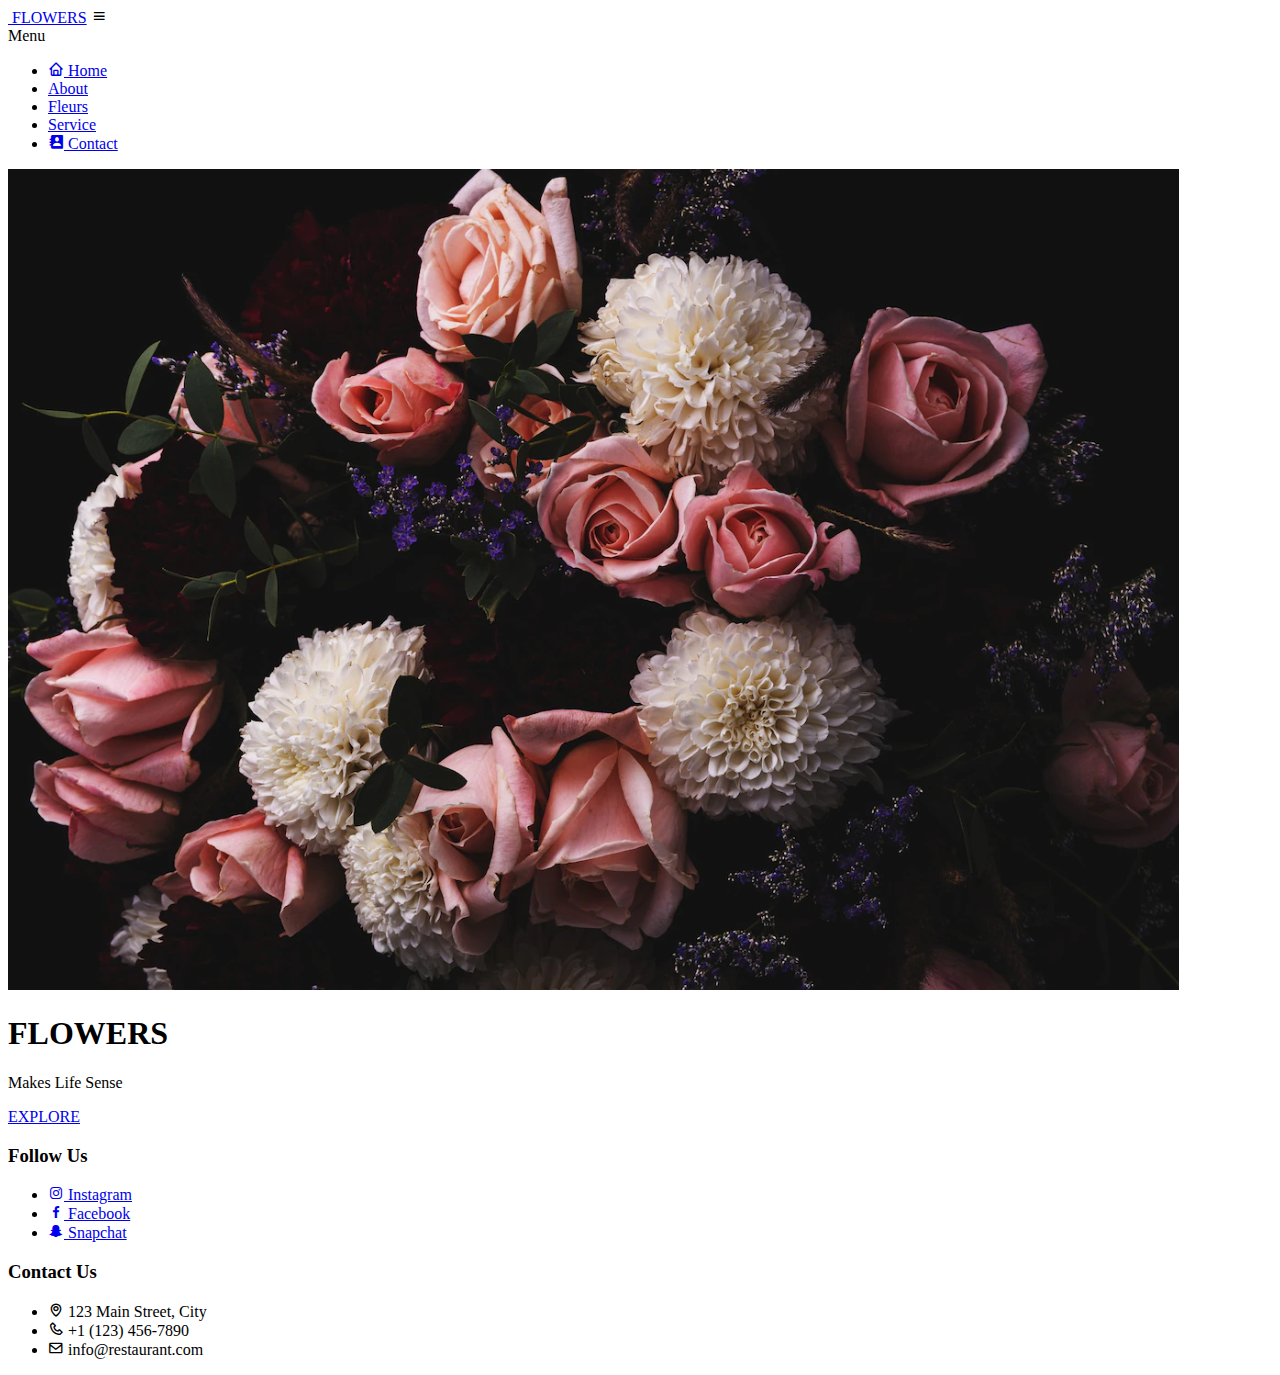
==== index.html @ 53542497 "Add files via upload" ====
<!DOCTYPE html>
<html lang="en">
<head>
    <meta charset="UTF-8">
    <meta name="viewport" content="width=device-width, initial-scale=1.0">
    <title>FLOWER STORE</title>
    <link rel="stylesheet" type="text/css" href="Core/style.css"/>
    <link rel="stylesheet" href="https://unpkg.com/boxicons@latest/css/boxicons.min.css">
    <link rel="preconnect" href="https://fonts.googleapis.com">
    <link rel="preconnect" href="https://fonts.gstatic.com" crossorigin>
    <link href="https://fonts.googleapis.com/css2?family=Nunito:ital,wght@0,200;0,400;0,600;0,700;1,200&family=Poppins:wght@100;200;300;500;600;700;800;900&family=Rubik:wght@300;400;500;600&display=swap" rel="stylesheet">
</head>
<body>
    <header>
        <a href="#" class="logo" ><i class='bx bx-flower'></i> FLOWERS</a>

      <div class="bx bx-menu" id="menu-icon"></div>

      <div class="menu-button" id="menu-button">Menu</div>

      <ul class="navbar">
        <li><a href="#home"><i class='bx bx-home'></i> Home</a></li>
        <li><a href="#about">About</a></li>
        <li><a href="fleurs.html"><i class=''></i> Fleurs </a></li>
        <li><a href="#service">Service</a></li>
        <li><a href="contact.html"><i class='bx bxs-contact'></i> Contact</a></li>
      </ul>
    </header>


    <section class="home" id="home">
        <div class="home-background">
            <img src="assets/fleur1.PNG" alt="fLOWER" class="image-size">
            <div class="overlay-text">
                <h1>FLOWERS</h1>
                <p>Makes Life Sense</p>
                <a href="#" class="btn">EXPLORE</a>
            </div>
        </div>
    </section>

    <div class="form-separator"></div>
    <div class="orange-box"></div>
    <div class="footer">
      <div class="footer-social">
          <h3>Follow Us</h3>
          <ul>
              <li><a href="#"><i class='bx bxl-instagram'></i> Instagram</a></li>
              <li><a href="#"><i class='bx bxl-facebook'></i> Facebook</a></li>
              <li><a href="#"><i class='bx bxl-snapchat'></i> Snapchat</a></li>
          </ul>
      </div>
      <div class="white-divider"></div>
      <div class="footer-contact">
          <h3>Contact Us</h3>
          <ul>
              <li><i class='bx bx-map'></i> 123 Main Street, City</li>
              <li><i class='bx bx-phone'></i> +1 (123) 456-7890</li>
              <li><i class='bx bx-envelope'></i> info@restaurant.com</li>
          </ul>
      </div>
  </div>

    <script type="text/javascript" src="Core/script.js"></script>
</body>
</html>
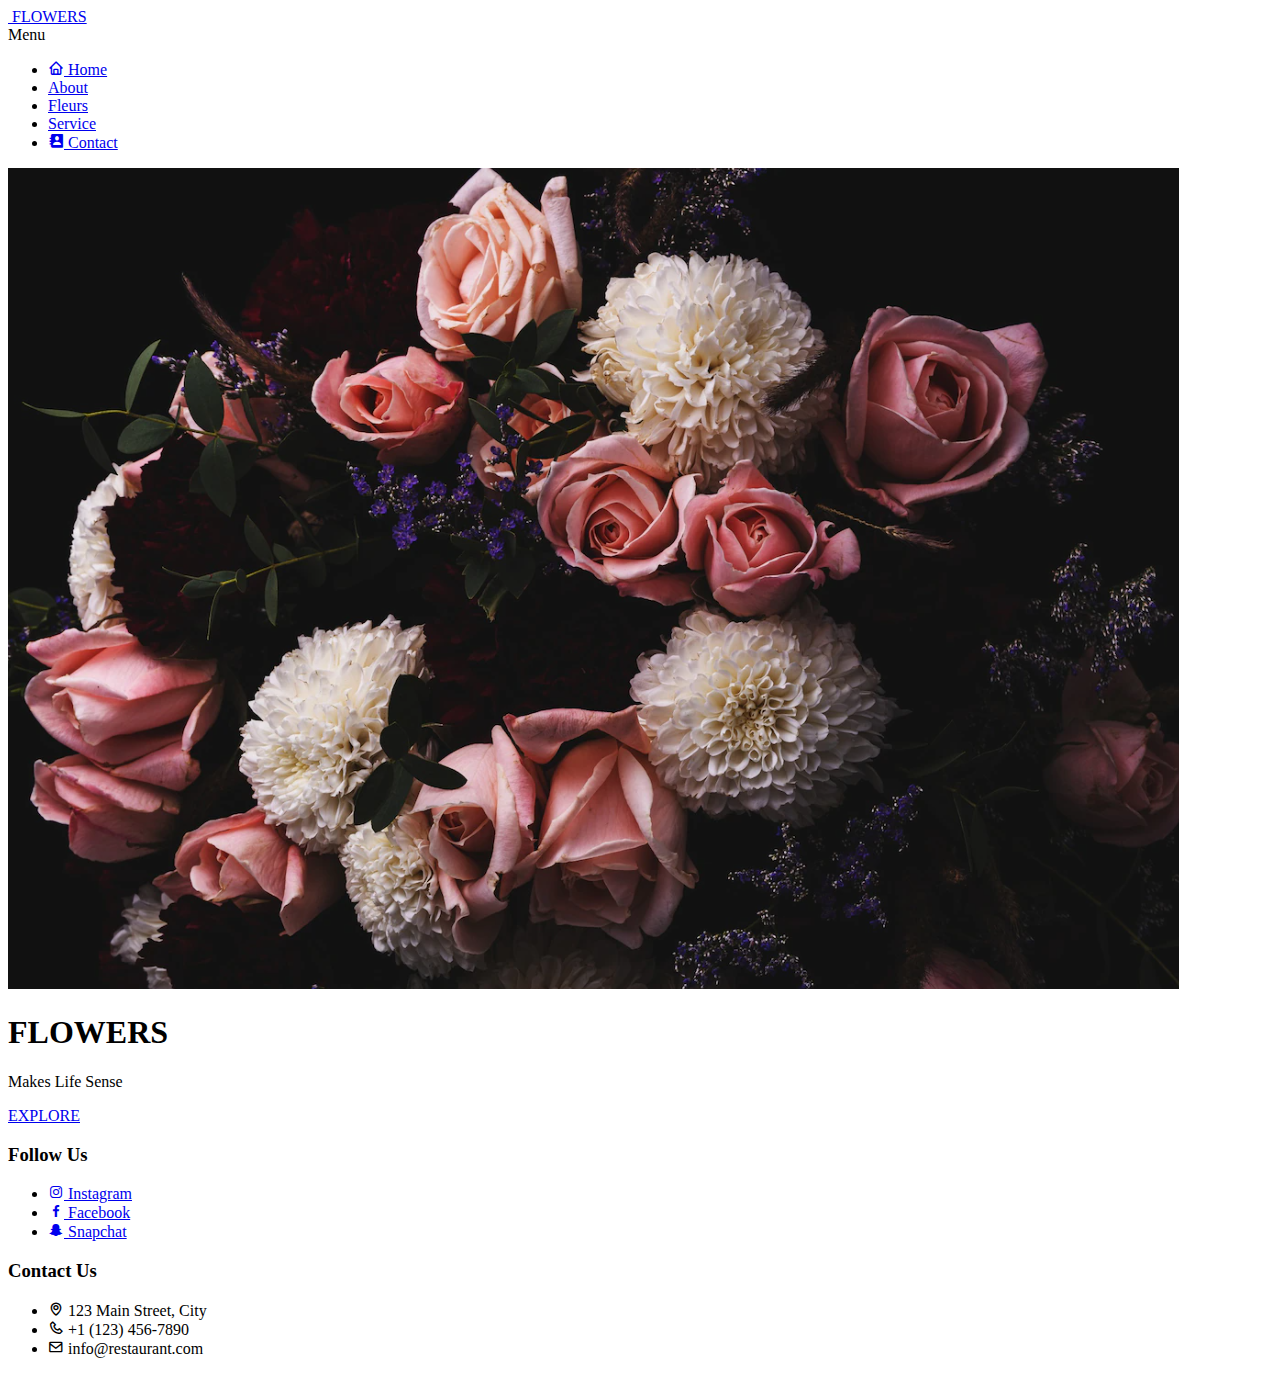
==== commit 0ea51fd6: "Add files via upload" ====
--- a/index.html
+++ b/index.html
@@ -14,14 +14,14 @@
     <header>
         <a href="#" class="logo" ><i class='bx bx-flower'></i> FLOWERS</a>
 
-      <div class="bx bx-menu" id="menu-icon"></div>
 
       <div class="menu-button" id="menu-button">Menu</div>
 
+
       <ul class="navbar">
-        <li><a href="#home"><i class='bx bx-home'></i> Home</a></li>
+        <li><a href="index.html"><i class='bx bx-home'></i> Home</a></li>
         <li><a href="#about">About</a></li>
-        <li><a href="fleurs.html"><i class=''></i> Fleurs </a></li>
+        <li><a href="fleur.html"><i class=''></i> Fleurs </a></li>
         <li><a href="#service">Service</a></li>
         <li><a href="contact.html"><i class='bx bxs-contact'></i> Contact</a></li>
       </ul>
@@ -38,6 +38,7 @@
             </div>
         </div>
     </section>
+  
 
     <div class="form-separator"></div>
     <div class="orange-box"></div>
@@ -61,6 +62,6 @@
       </div>
   </div>
 
-    <script type="text/javascript" src="Core/script.js"></script>
+    <script type="text/javascript" src="core/javascript.js"></script>
 </body>
 </html>
